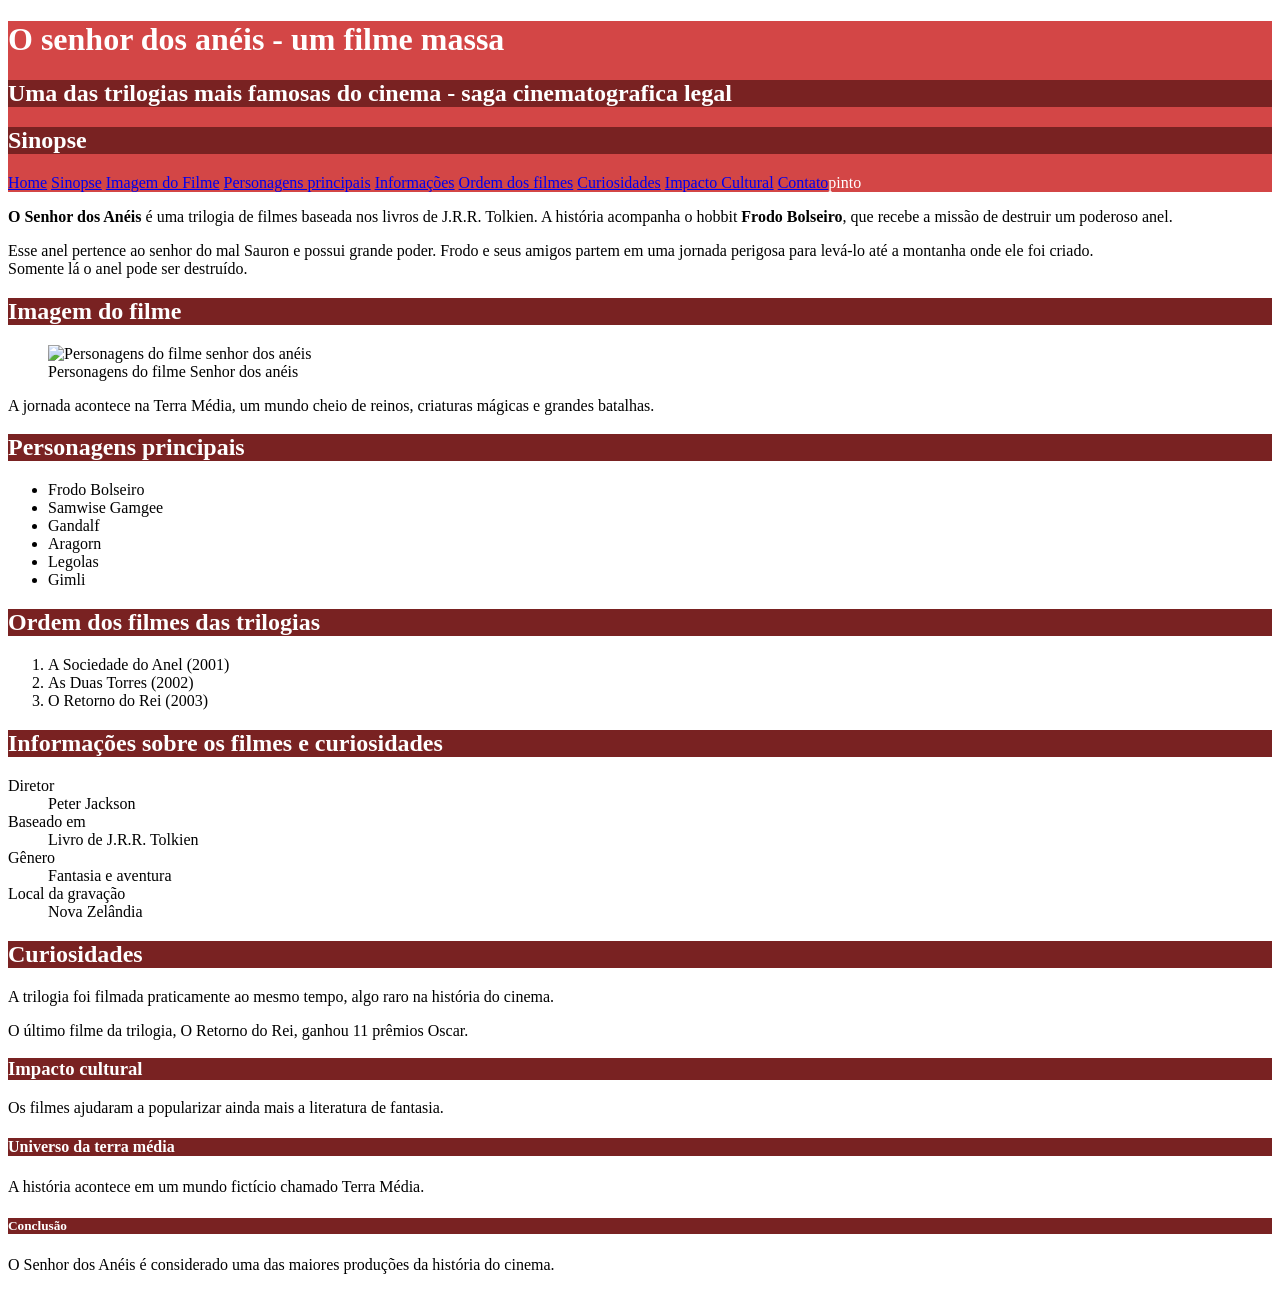
==== index.html @ aaec8ed0 "commit" ====
<!DOCTYPE html>
<html>
    <head>
        <title>Filme o senhor dos anéis</title>
        <meta charset="utf8">
        <link rel="stylesheet" href="styles.css">
        <style>
            #titulo_principal{
                background-color: #d34646;
                color: white
            }

            .titulo_secundario{
                background-color: #792222;
                color: white
            }
        </style>
    </head>
        <body>
            <div id="titulo_principal"> 
                <h1>O senhor dos anéis - um filme massa</h1>
                <h2 class="titulo_secundario"> Uma das trilogias mais famosas do cinema - saga cinematografica legal</h2>
            <h2 class="titulo_secundario"> Sinopse</h2>

            <nav>
                <a href="index.html">Home</a>
                <a href="sinopse.html">Sinopse</a>
                <a href="imagemfilme.html">Imagem do Filme</a>
                <a href="personagens.html">Personagens principais</a>
                <a href="InformaçõesFilme.html">Informações</a>
                <a href="OrdemFilmes.html">Ordem dos filmes</a>
                <a href="Curiosidades.html">Curiosidades</a>
                <a href="ImpactoCultural.html">Impacto Cultural</a>
                <a href="contato.html">Contato</a>pinto
            </nav>
        </div>

                <p><strong>O Senhor dos Anéis</strong> é uma trilogia de filmes baseada nos livros de J.R.R.
                Tolkien. A história acompanha o hobbit <strong>Frodo Bolseiro</strong>, que recebe a missão
                de destruir um poderoso anel.</p>

                <p>Esse anel pertence ao senhor do mal Sauron e possui grande poder. Frodo e
                    seus amigos partem em uma jornada perigosa para levá-lo até a montanha
                    onde ele foi criado. <br>Somente lá o anel pode ser destruído.</p>

        <h2 class="titulo_secundario"> Imagem do filme</h2>
        <figure>
            <img src="img/senhor_dos_aneis.png" alt="Personagens do filme senhor dos anéis"/>
            <figcaption>Personagens do filme Senhor dos anéis</figcaption>
        </figure>
        <p>A jornada acontece na Terra Média, um mundo cheio de reinos, criaturas
            mágicas e grandes batalhas.</p>
            <h2 class="titulo_secundario"> Personagens principais</h2>
                <ul>
                    <li>Frodo Bolseiro</li>
                    <li>Samwise Gamgee</li>
                    <li>Gandalf</li>
                    <li>Aragorn</li>
                    <li>Legolas</li>
                    <li>Gimli</li>
                </ul>
            <h2 class="titulo_secundario"> Ordem dos filmes das trilogias</h2>
            <ol>
                <li>A Sociedade do Anel (2001)</li>
                <li>As Duas Torres (2002)</li>
                <li>O Retorno do Rei (2003)</li>
            </ol>
            <h2 class="titulo_secundario"> Informações sobre os filmes e curiosidades</h2>
                <dl>
                    <dt>Diretor</dt>
                        <dd>Peter Jackson</dd>
                    <dt>Baseado em</dt>
                        <dd>Livro de J.R.R. Tolkien</dd>
                    <dt>Gênero</dt>
                        <dd>Fantasia e aventura</dd>
                    <dt>Local da gravação</dt>
                        <dd>Nova Zelândia</dd>
                </dl>
            <h2 class="titulo_secundario"> Curiosidades</h2>
                <p>A trilogia foi filmada praticamente ao mesmo tempo, algo raro na história do cinema.</p>
                <p>O último filme da trilogia, O Retorno do Rei, ganhou 11 prêmios Oscar.</p>
            <h3 class="titulo_secundario">Impacto cultural</h3>
                <p>Os filmes ajudaram a popularizar ainda mais a literatura de fantasia.</p>
            <h4 class="titulo_secundario">Universo da terra média</h4>
                <p>A história acontece em um mundo fictício chamado Terra Média.</p>
            
        <div id="conclusao">
            <h5 class="titulo_secundario">Conclusão</h5>
                <p>O Senhor dos Anéis é considerado uma das maiores produções da história do cinema.</p>
        </div>
            
        </body>
</html>
---- styles.css ----
#titulo_principal{
    background-color: #d34646;
    color: white
}

.titulo_secundario{
    background-color: #792222;
    color: white
}
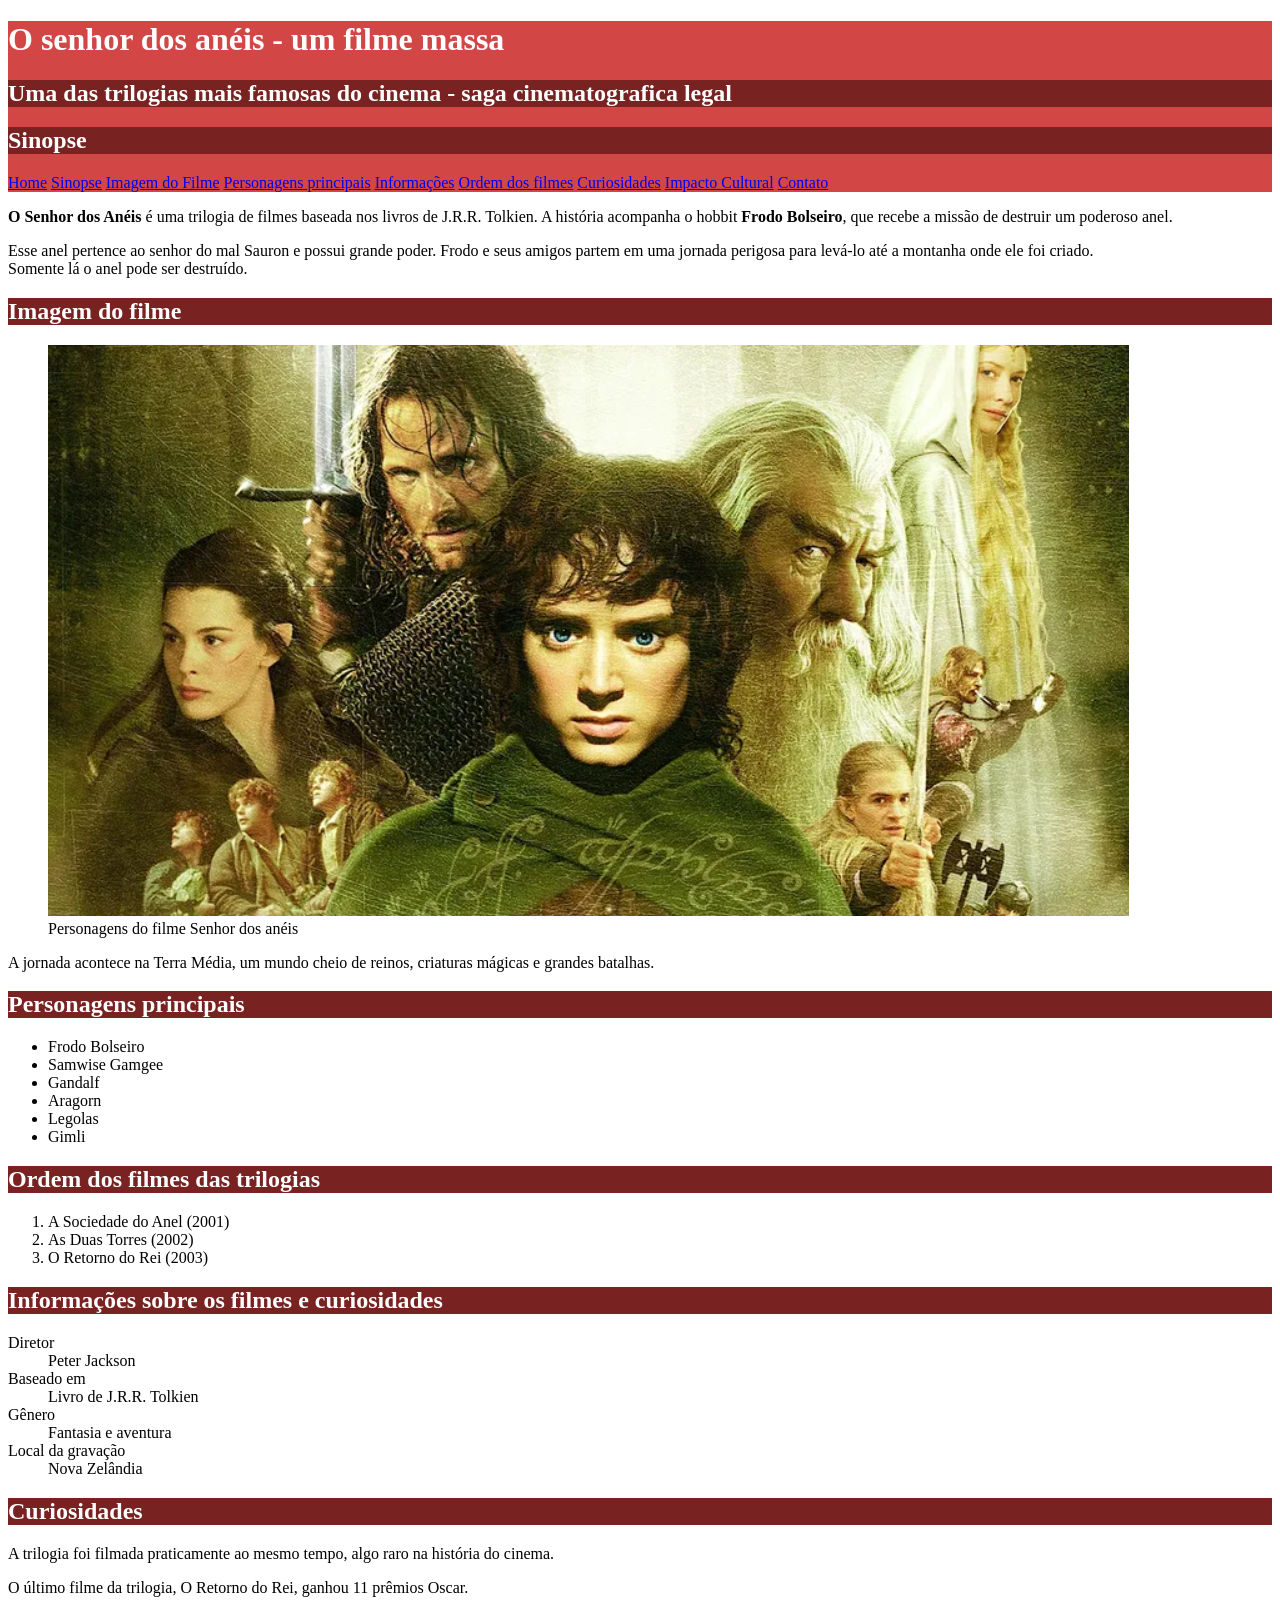
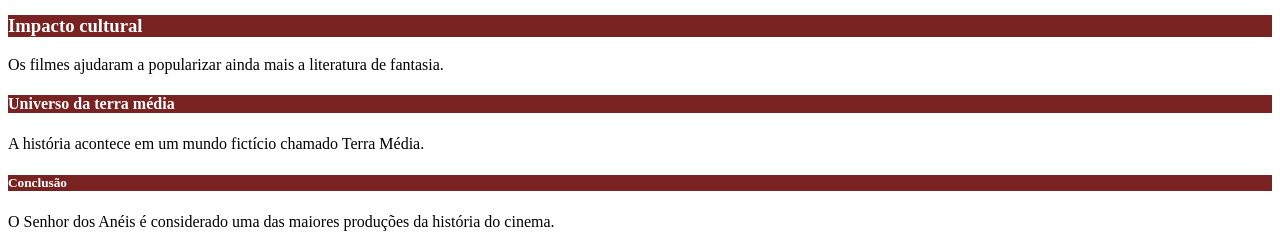
==== commit 300c339e: "Update index.html" ====
--- a/index.html
+++ b/index.html
@@ -31,7 +31,7 @@
                 <a href="OrdemFilmes.html">Ordem dos filmes</a>
                 <a href="Curiosidades.html">Curiosidades</a>
                 <a href="ImpactoCultural.html">Impacto Cultural</a>
-                <a href="contato.html">Contato</a>pinto
+                <a href="contato.html">Contato</a>
             </nav>
         </div>
 
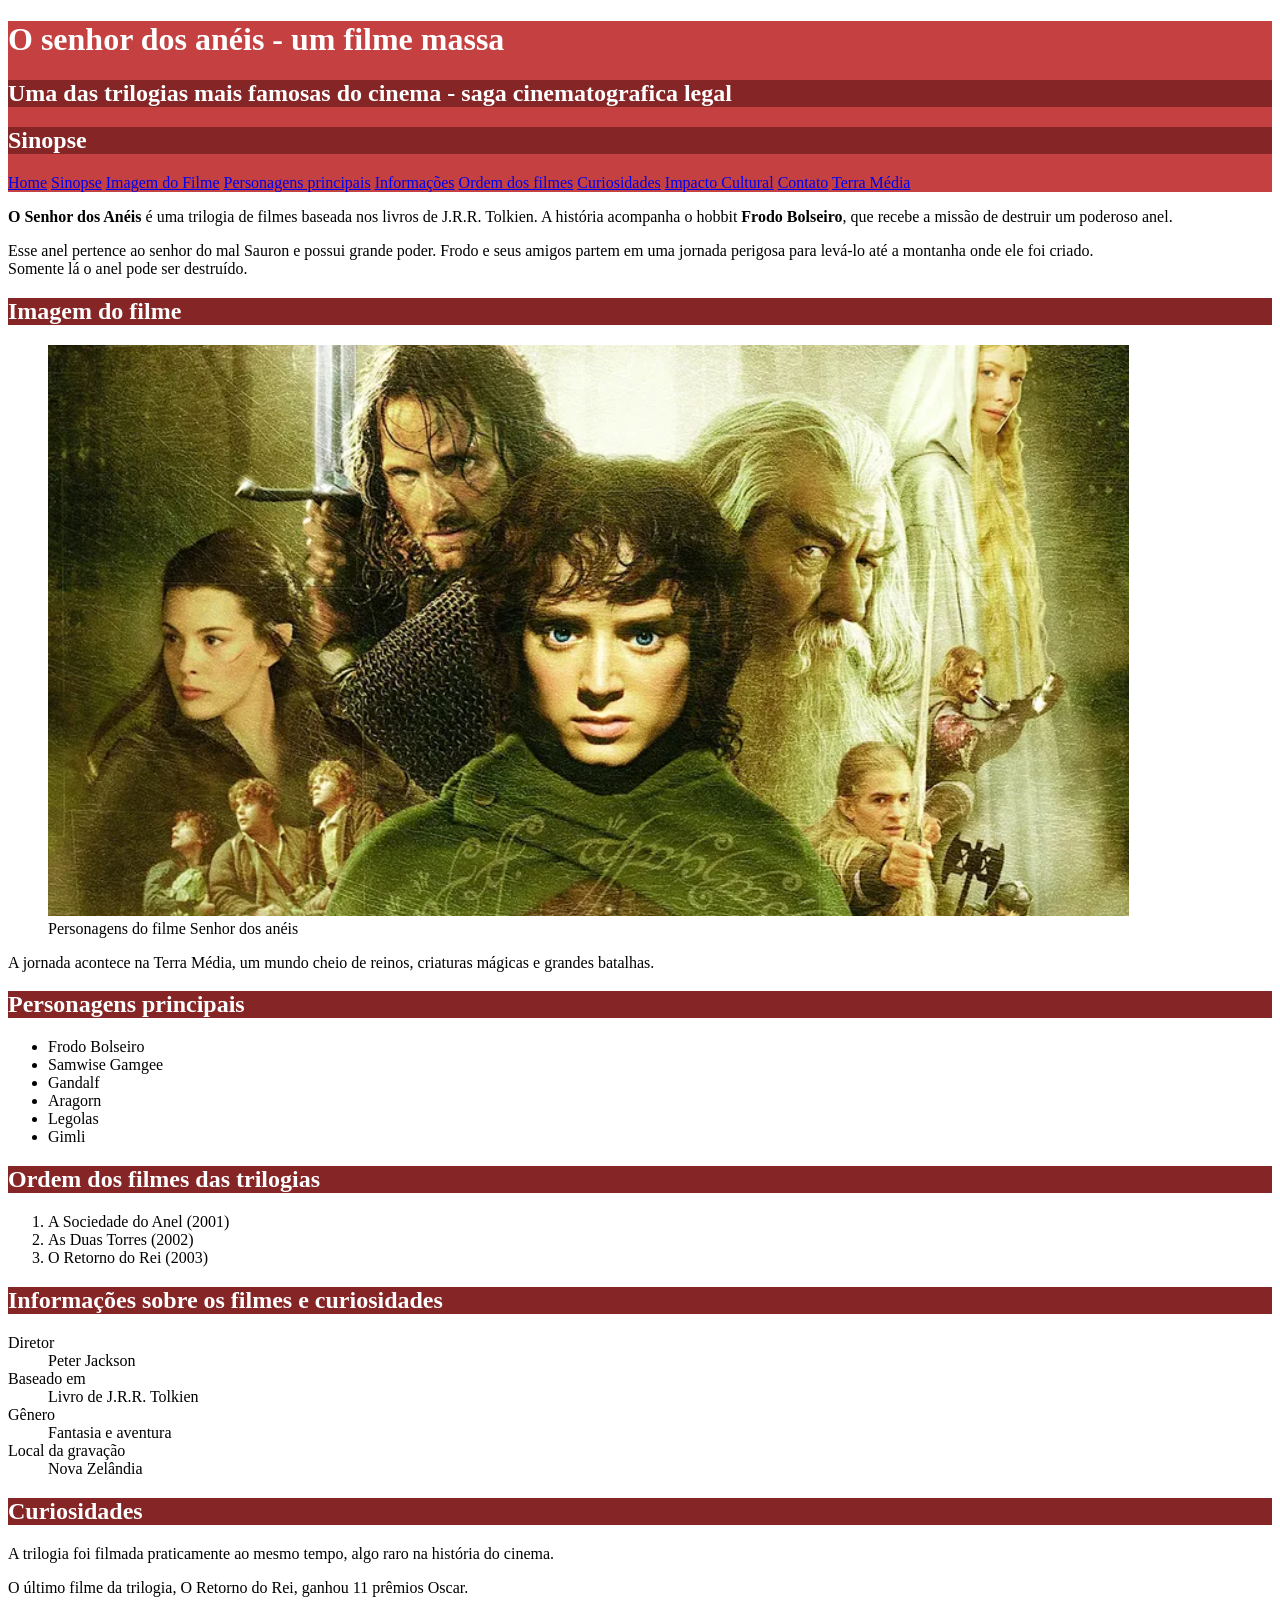
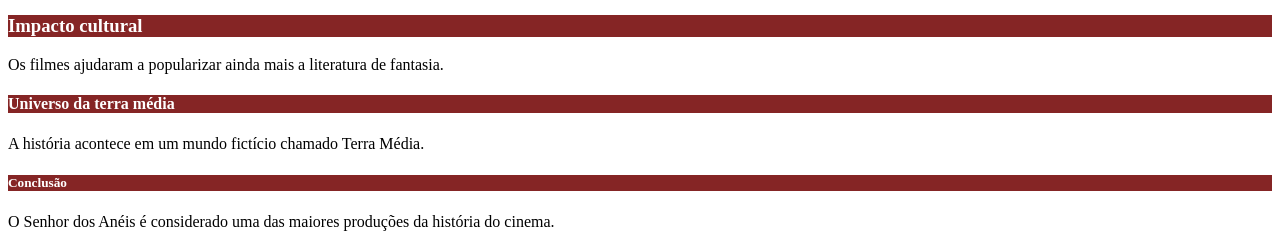
==== commit 727f9157: "comitao da massa" ====
--- a/index.html
+++ b/index.html
@@ -6,12 +6,12 @@
         <link rel="stylesheet" href="styles.css">
         <style>
             #titulo_principal{
-                background-color: #d34646;
+                background-color: #c54040;
                 color: white
             }
 
             .titulo_secundario{
-                background-color: #792222;
+                background-color: #852525;
                 color: white
             }
         </style>
@@ -32,6 +32,7 @@
                 <a href="Curiosidades.html">Curiosidades</a>
                 <a href="ImpactoCultural.html">Impacto Cultural</a>
                 <a href="contato.html">Contato</a>
+                <a href="middleearth.html">Terra Média</a>
             </nav>
         </div>
 
--- a/styles.css
+++ b/styles.css
@@ -1,9 +1,9 @@
 #titulo_principal{
-    background-color: #d34646;
+    background-color: #c54040;
     color: white
 }
 
 .titulo_secundario{
-    background-color: #792222;
+    background-color: #852525;
     color: white
 }
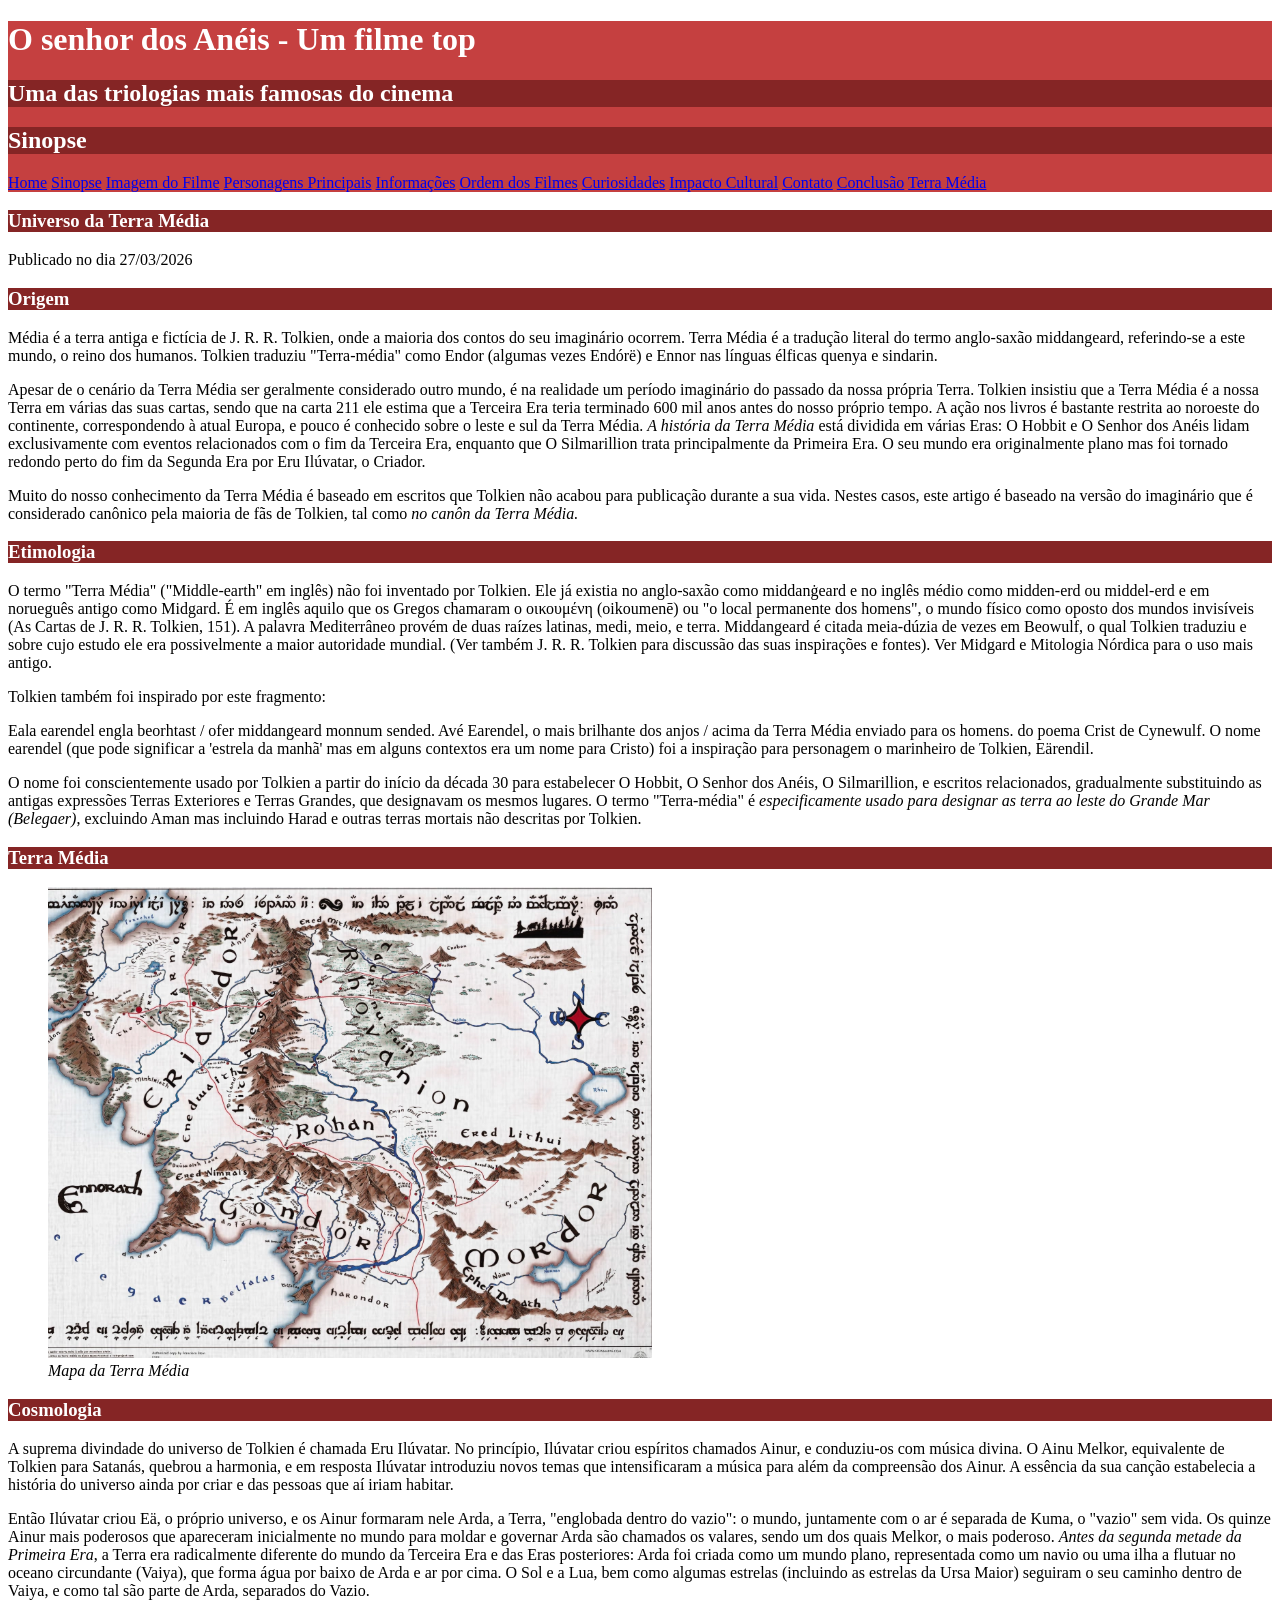
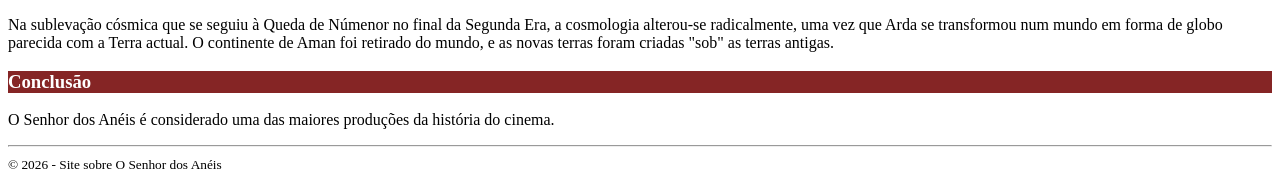
==== commit 6d8a3c44: "commit" ====
--- a/index.html
+++ b/index.html
@@ -14,81 +14,146 @@
                 background-color: #852525;
                 color: white
             }
-        </style>
-    </head>
-        <body>
-            <div id="titulo_principal"> 
-                <h1>O senhor dos anéis - um filme massa</h1>
-                <h2 class="titulo_secundario"> Uma das trilogias mais famosas do cinema - saga cinematografica legal</h2>
-            <h2 class="titulo_secundario"> Sinopse</h2>
+       </style>
+</head>
+    <body>
+           <header id="titulo_principal">
+            <h1> O senhor dos Anéis - Um filme top</h1>
+            <h2 class="titulo_secundario">Uma das triologias mais famosas do cinema</h2>
+            <h2 class="titulo_secundario">Sinopse</h2>
 
-            <nav>
-                <a href="index.html">Home</a>
-                <a href="sinopse.html">Sinopse</a>
-                <a href="imagemfilme.html">Imagem do Filme</a>
-                <a href="personagens.html">Personagens principais</a>
-                <a href="InformaçõesFilme.html">Informações</a>
-                <a href="OrdemFilmes.html">Ordem dos filmes</a>
-                <a href="Curiosidades.html">Curiosidades</a>
-                <a href="ImpactoCultural.html">Impacto Cultural</a>
-                <a href="contato.html">Contato</a>
-                <a href="middleearth.html">Terra Média</a>
-            </nav>
-        </div>
+                <nav>
+                    <a href="index.html">Home</a>
+                    <a href="sinopse.html">Sinopse</a>
+                    <a href="imagemfilme.html">Imagem do Filme</a>
+                    <a href="personagens.html">Personagens Principais</a>
+                    <a href="informações.html">Informações</a>
+                    <a href="ordemDosFilmes.html">Ordem dos Filmes</a>
+                    <a href="curiosidades.html">Curiosidades</a>
+                    <a href="impacto.html">Impacto Cultural</a>
+                    <a href="contato.html">Contato</a>
+                    <a href="#conclusao">Conclusão</a>
+                    <a href="adventure.html">Terra Média</a>
+                </nav>
+        </header>
+        <main>
+            <header>
+                <h3 class="titulo_secundario">Universo da Terra Média</h3>
+                <span>Publicado no dia 27/03/2026</span>
+            </header>
 
-                <p><strong>O Senhor dos Anéis</strong> é uma trilogia de filmes baseada nos livros de J.R.R.
-                Tolkien. A história acompanha o hobbit <strong>Frodo Bolseiro</strong>, que recebe a missão
-                de destruir um poderoso anel.</p>
+            <div id="layout">
+                <article>
+                    <section>
+                        <h3 class="titulo_secundario">Origem</h3>
+                        <p>Média é a terra antiga e fictícia de J. R. R. Tolkien, onde a maioria dos 
+                        contos do seu imaginário ocorrem. Terra Média é a tradução literal do termo 
+                        anglo-saxão middangeard, referindo-se a este mundo, o reino dos humanos. 
+                        Tolkien traduziu "Terra-média" como Endor (algumas vezes Endórë) e Ennor 
+                        nas línguas élficas quenya e sindarin.</p>
 
-                <p>Esse anel pertence ao senhor do mal Sauron e possui grande poder. Frodo e
-                    seus amigos partem em uma jornada perigosa para levá-lo até a montanha
-                    onde ele foi criado. <br>Somente lá o anel pode ser destruído.</p>
+                        <p>Apesar de o cenário da Terra Média ser geralmente considerado outro mundo, 
+                        é na realidade um período imaginário do passado da nossa própria Terra. 
+                        Tolkien insistiu que a Terra Média é a nossa Terra em várias das suas cartas, 
+                        sendo que na carta 211 ele estima que a Terceira Era teria terminado 600 mil 
+                        anos antes do nosso próprio tempo. A ação nos livros é bastante restrita ao 
+                        noroeste do continente, correspondendo à atual Europa, e pouco é conhecido 
+                        sobre o leste e sul da Terra Média. <em>A história da Terra Média</em> está dividida em 
+                        várias Eras: O Hobbit e O Senhor dos Anéis lidam exclusivamente com 
+                        eventos relacionados com o fim da Terceira Era, enquanto que O Silmarillion 
+                        trata principalmente da Primeira Era. O seu mundo era originalmente plano 
+                        mas foi tornado redondo perto do fim da Segunda Era por Eru Ilúvatar, o 
+                        Criador.</p>
 
-        <h2 class="titulo_secundario"> Imagem do filme</h2>
-        <figure>
-            <img src="img/senhor_dos_aneis.png" alt="Personagens do filme senhor dos anéis"/>
-            <figcaption>Personagens do filme Senhor dos anéis</figcaption>
-        </figure>
-        <p>A jornada acontece na Terra Média, um mundo cheio de reinos, criaturas
-            mágicas e grandes batalhas.</p>
-            <h2 class="titulo_secundario"> Personagens principais</h2>
-                <ul>
-                    <li>Frodo Bolseiro</li>
-                    <li>Samwise Gamgee</li>
-                    <li>Gandalf</li>
-                    <li>Aragorn</li>
-                    <li>Legolas</li>
-                    <li>Gimli</li>
-                </ul>
-            <h2 class="titulo_secundario"> Ordem dos filmes das trilogias</h2>
-            <ol>
-                <li>A Sociedade do Anel (2001)</li>
-                <li>As Duas Torres (2002)</li>
-                <li>O Retorno do Rei (2003)</li>
-            </ol>
-            <h2 class="titulo_secundario"> Informações sobre os filmes e curiosidades</h2>
-                <dl>
-                    <dt>Diretor</dt>
-                        <dd>Peter Jackson</dd>
-                    <dt>Baseado em</dt>
-                        <dd>Livro de J.R.R. Tolkien</dd>
-                    <dt>Gênero</dt>
-                        <dd>Fantasia e aventura</dd>
-                    <dt>Local da gravação</dt>
-                        <dd>Nova Zelândia</dd>
-                </dl>
-            <h2 class="titulo_secundario"> Curiosidades</h2>
-                <p>A trilogia foi filmada praticamente ao mesmo tempo, algo raro na história do cinema.</p>
-                <p>O último filme da trilogia, O Retorno do Rei, ganhou 11 prêmios Oscar.</p>
-            <h3 class="titulo_secundario">Impacto cultural</h3>
-                <p>Os filmes ajudaram a popularizar ainda mais a literatura de fantasia.</p>
-            <h4 class="titulo_secundario">Universo da terra média</h4>
-                <p>A história acontece em um mundo fictício chamado Terra Média.</p>
-            
-        <div id="conclusao">
-            <h5 class="titulo_secundario">Conclusão</h5>
-                <p>O Senhor dos Anéis é considerado uma das maiores produções da história do cinema.</p>
-        </div>
-            
-        </body>
+                        <p>Muito do nosso conhecimento da Terra Média é baseado em escritos que 
+                        Tolkien não acabou para publicação durante a sua vida. Nestes casos, este 
+                        artigo é baseado na versão do imaginário que é considerado canônico pela 
+                        maioria de fãs de Tolkien, tal como <em> no canôn da Terra Média.</em></p>
+
+                    </section>
+                    <section>
+                        <h3 class="titulo_secundario">Etimologia</h3>
+                        <p>O termo "Terra Média" ("Middle-earth" em inglês) não foi inventado por 
+                        Tolkien. Ele já existia no anglo-saxão como middanġeard e no inglês médio 
+                        como midden-erd ou middel-erd e em norueguês antigo como Midgard. É em 
+                        inglês aquilo que os Gregos chamaram o οικουμένη (oikoumenē) ou "o local 
+                        permanente dos homens", o mundo físico como oposto dos mundos invisíveis 
+                        (As Cartas de J. R. R. Tolkien, 151). A palavra Mediterrâneo provém de duas 
+                        raízes latinas, medi, meio, e terra. Middangeard é citada meia-dúzia de vezes em Beowulf, o qual Tolkien 
+                        traduziu e sobre cujo estudo ele era possivelmente a maior autoridade 
+                        mundial. (Ver também J. R. R. Tolkien para discussão das suas inspirações e 
+                        fontes). Ver Midgard e Mitologia Nórdica para o uso mais antigo.</p>
+
+                        <p>Tolkien também foi inspirado por este fragmento:</p>
+
+                        <p>Eala earendel engla beorhtast / ofer middangeard monnum sended. 
+                        Avé Earendel, o mais brilhante dos anjos / acima da Terra Média enviado para 
+                        os homens. do poema Crist de Cynewulf. O nome earendel (que pode 
+                        significar a 'estrela da manhã' mas em alguns contextos era um nome para 
+                        Cristo) foi a inspiração para personagem o marinheiro de Tolkien, Eärendil.</p>
+
+                        <p>O nome foi conscientemente usado por Tolkien a partir do início da década 30 
+                        para estabelecer O Hobbit, O Senhor dos Anéis, O Silmarillion, e escritos 
+                        relacionados, gradualmente substituindo as antigas expressões Terras 
+                        Exteriores e Terras Grandes, que designavam os mesmos lugares. O termo 
+                        "Terra-média" é <em>especificamente usado para designar as terra ao leste do 
+                        Grande Mar (Belegaer)</em>, excluindo Aman mas incluindo Harad e outras terras 
+                        mortais não descritas por Tolkien. </p>
+                    </section>
+
+                </article>
+                <aside>
+                    <h3 class="titulo_secundario">Terra Média</h3>
+                    <figure>
+                        <img src="img/terra_media.png" alt="Mapa da Terra Média">
+                        <figcaption><em>Mapa da Terra Média</em></figcaption>
+                    </figure>
+                </aside>
+            </div>
+
+        <article>
+            <section>
+                <h3 class="titulo_secundario">Cosmologia</h3>
+                <p>A suprema divindade do universo de Tolkien é chamada Eru Ilúvatar. No 
+                princípio, Ilúvatar criou espíritos chamados Ainur, e conduziu-os com música 
+                divina. O Ainu Melkor, equivalente de Tolkien para Satanás, quebrou a 
+                harmonia, e em resposta Ilúvatar introduziu novos temas que intensificaram a 
+                música para além da compreensão dos Ainur. A essência da sua canção 
+                estabelecia a história do universo ainda por criar e das pessoas que aí iriam 
+                habitar.</p> 
+                <p>Então Ilúvatar criou Eä, o próprio universo, e os Ainur formaram nele Arda, a 
+                Terra, "englobada dentro do vazio": o mundo, juntamente com o ar é separada 
+                de Kuma, o "vazio" sem vida. Os quinze Ainur mais poderosos que 
+                apareceram inicialmente no mundo para moldar e governar Arda são 
+                chamados os valares, sendo um dos quais Melkor, o mais poderoso. 
+                <em>Antes da segunda metade da Primeira Era</em>, a Terra era radicalmente diferente 
+                do mundo da Terceira Era e das Eras posteriores: Arda foi criada como um 
+                mundo plano, representada como um navio ou uma ilha a flutuar no oceano 
+                circundante (Vaiya), que forma água por baixo de Arda e ar por cima. O Sol e 
+                a Lua, bem como algumas estrelas (incluindo as estrelas da Ursa Maior) 
+                seguiram o seu caminho dentro de Vaiya, e como tal são parte de Arda, 
+                separados do Vazio.</p> 
+                <p>Na sublevação cósmica que se seguiu à Queda de Númenor no final da 
+                Segunda Era, a cosmologia alterou-se radicalmente, uma vez que Arda se 
+                transformou num mundo em forma de globo parecida com a Terra actual. O 
+                continente de Aman foi retirado do mundo, e as novas terras foram criadas 
+                "sob" as terras antigas.</p>
+            </section>
+
+        <section>       
+          <h3 class="titulo_secundario"> Conclusão</h3>
+              <p>O Senhor dos Anéis é considerado uma das maiores produções da história do cinema.</p>
+        </section>
+
+        </article>
+        
+        <footer class="rodape">
+                <hr>
+                <small>© 2026 - Site sobre O Senhor dos Anéis</small>
+                </footer>
+              
+
+        </main>
+        
+    </body>
 </html>
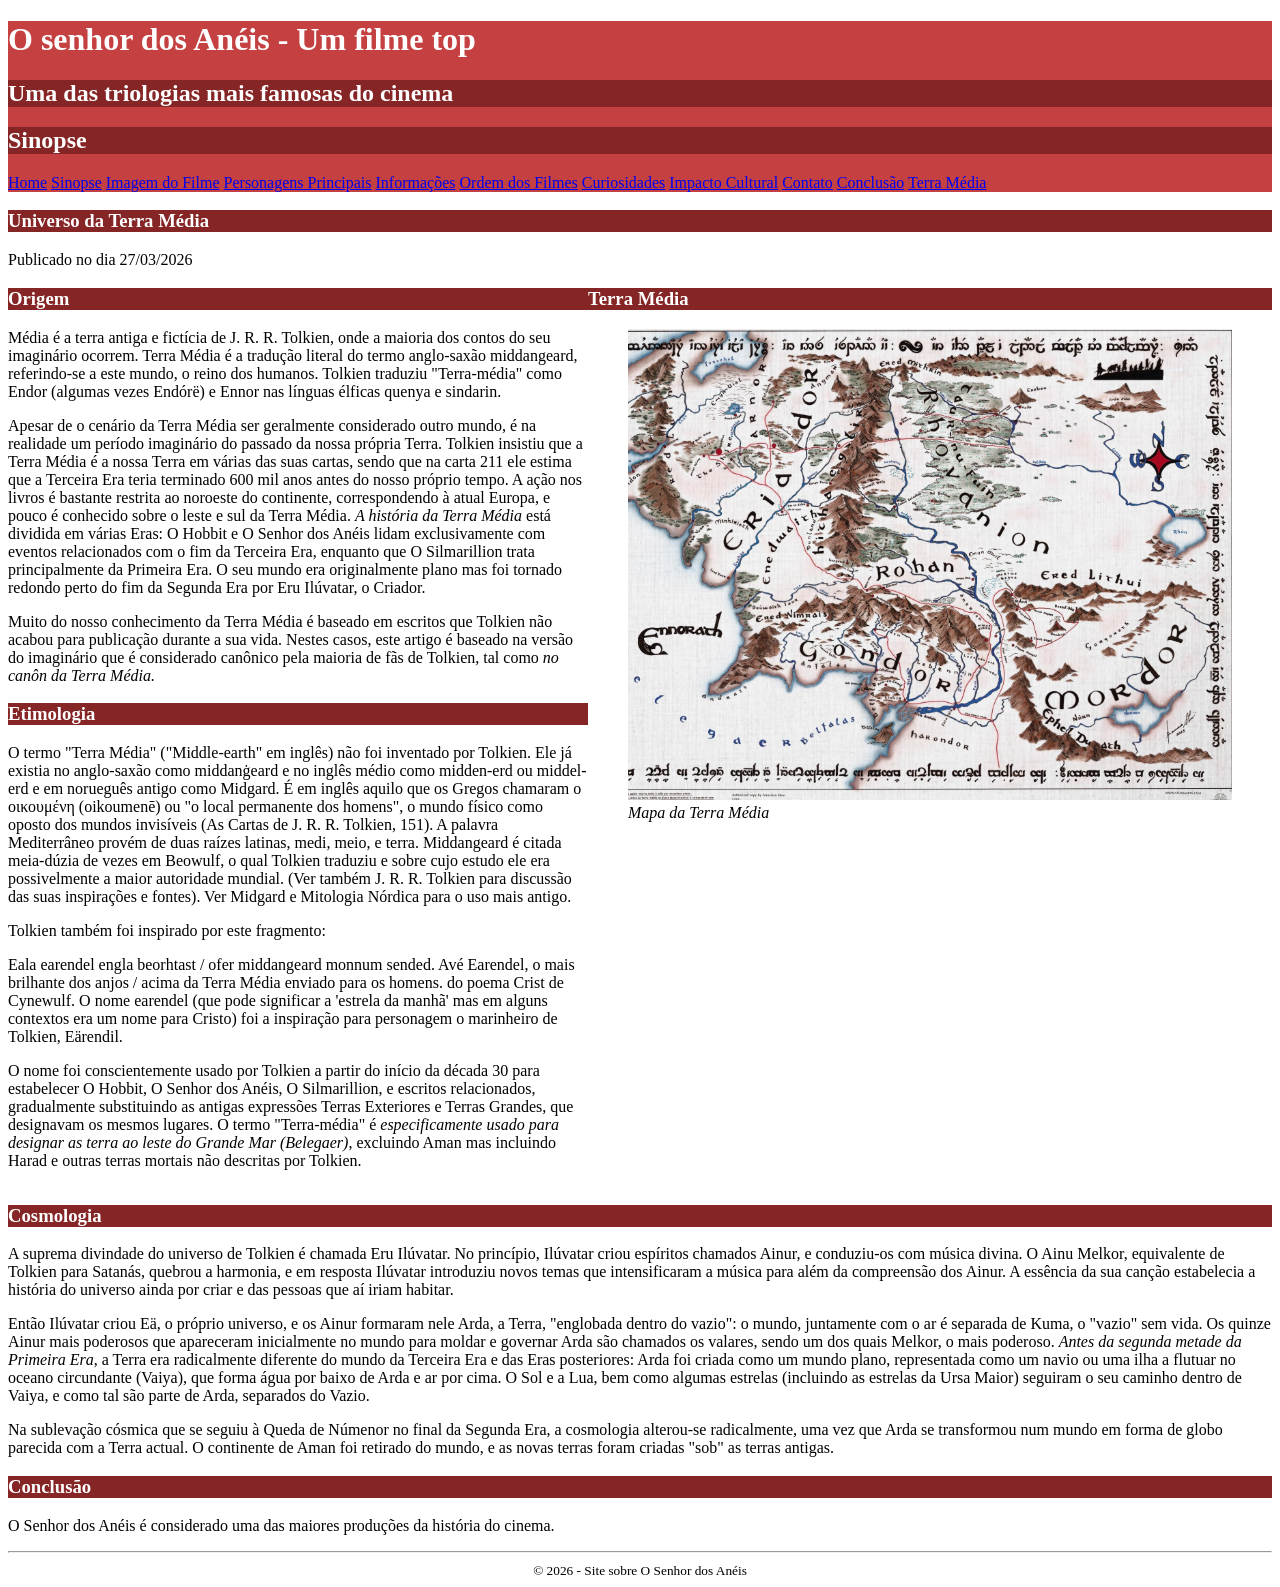
==== commit fcccbf86: "commit" ====
--- a/index.html
+++ b/index.html
@@ -4,6 +4,7 @@
         <title>Filme o senhor dos anéis</title>
         <meta charset="utf8">
         <link rel="stylesheet" href="styles.css">
+        <link rel="icon" type="image/x-icon" href="img/espada.ico">
         <style>
             #titulo_principal{
                 background-color: #c54040;
@@ -33,7 +34,7 @@
                     <a href="impacto.html">Impacto Cultural</a>
                     <a href="contato.html">Contato</a>
                     <a href="#conclusao">Conclusão</a>
-                    <a href="adventure.html">Terra Média</a>
+                    <a href="middleearth.html">Terra Média</a>
                 </nav>
         </header>
         <main>
--- a/styles.css
+++ b/styles.css
@@ -6,4 +6,10 @@
 .titulo_secundario{
     background-color: #852525;
     color: white
+}
+#layout{
+        display: flex;
+}
+.rodape{
+    text-align: center;
 }
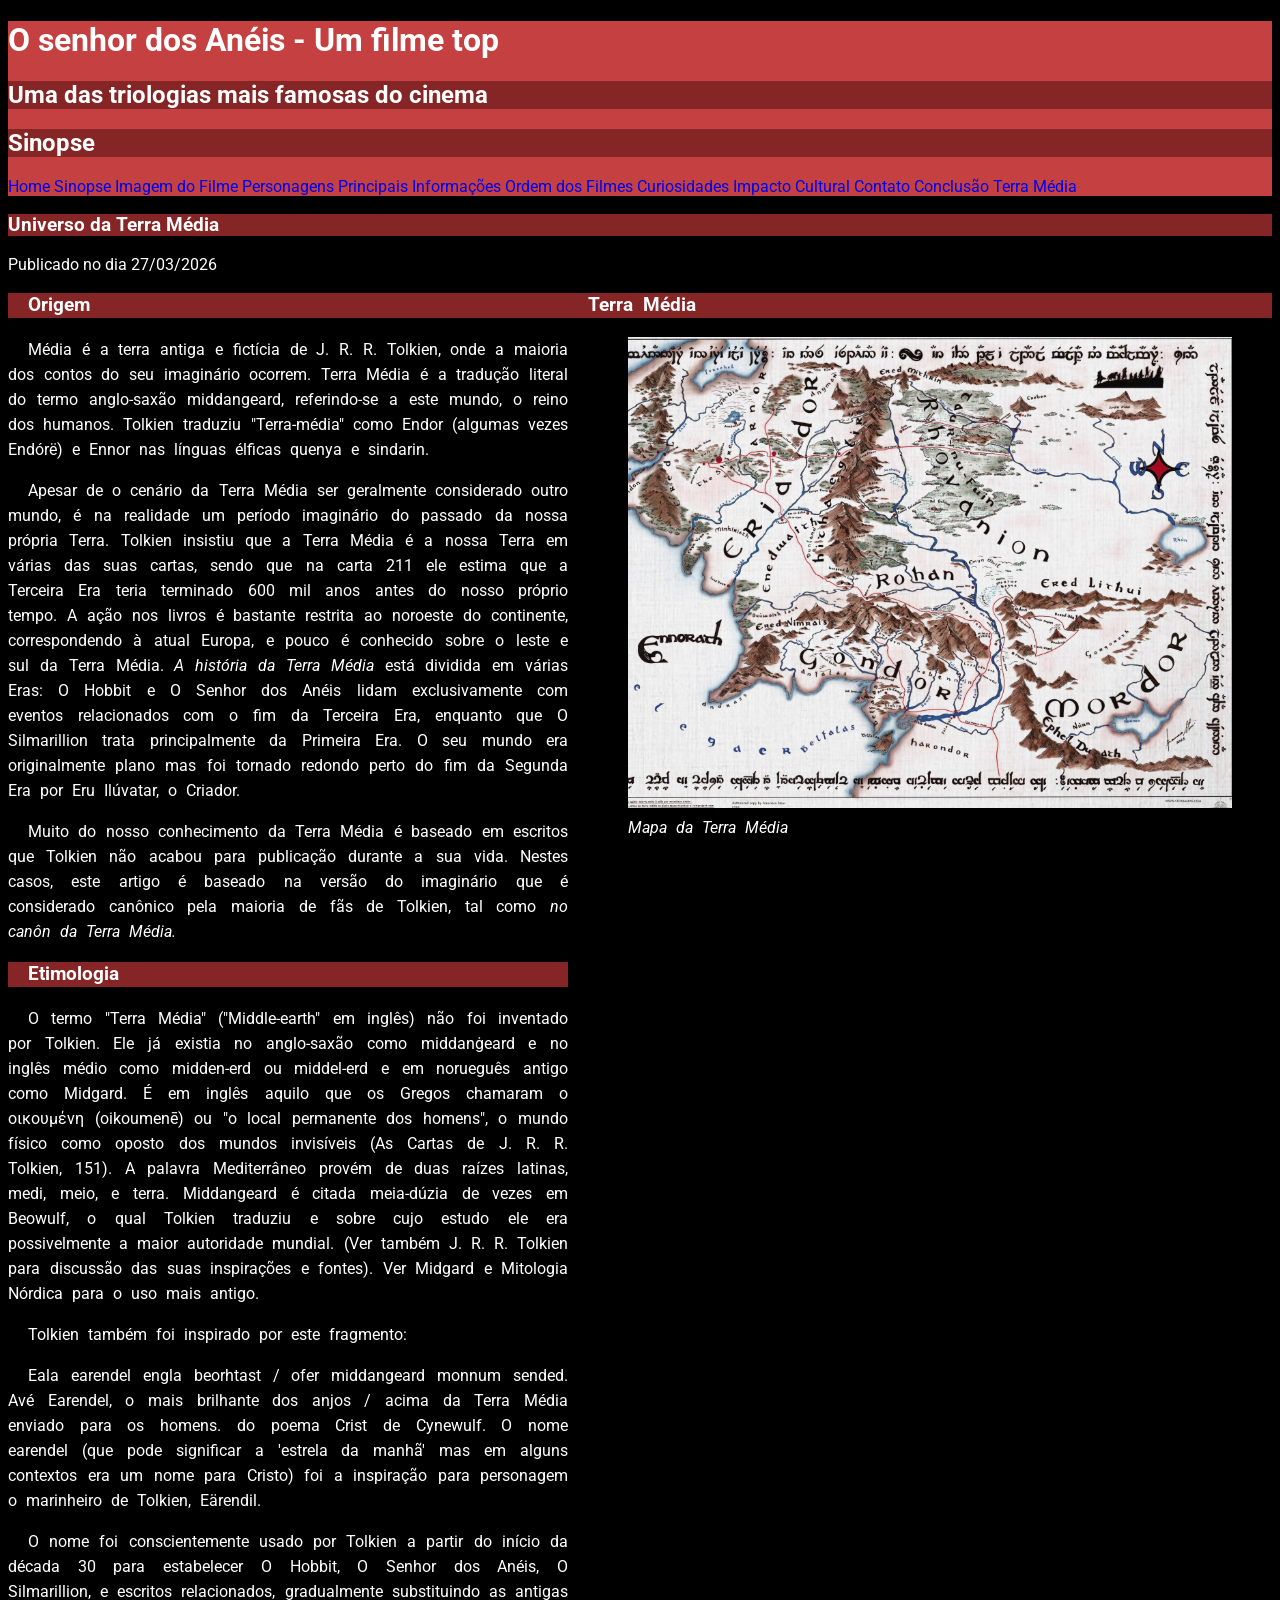
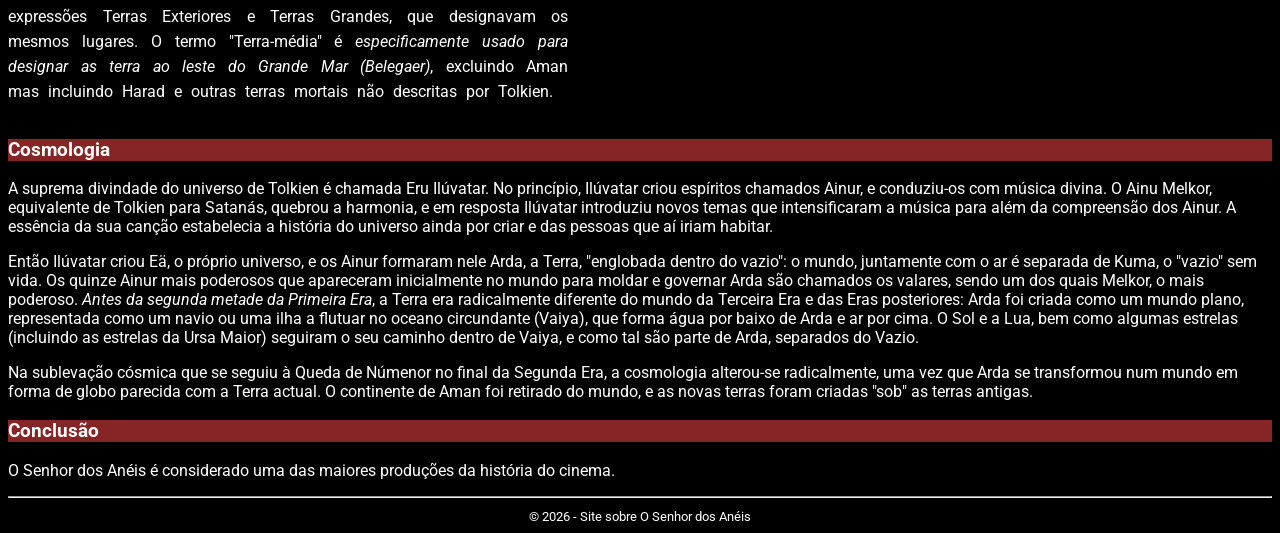
==== commit 4bad4d0b: "yeah" ====
--- a/index.html
+++ b/index.html
@@ -5,6 +5,7 @@
         <meta charset="utf8">
         <link rel="stylesheet" href="styles.css">
         <link rel="icon" type="image/x-icon" href="img/espada.ico">
+        
         <style>
             #titulo_principal{
                 background-color: #c54040;
--- a/styles.css
+++ b/styles.css
@@ -1,3 +1,4 @@
+@import url('https://fonts.googleapis.com/css2?family=Roboto:ital,wght@0,100..900;1,100..900&display=swap');
 #titulo_principal{
     background-color: #c54040;
     color: white
@@ -7,9 +8,32 @@
     background-color: #852525;
     color: white
 }
-#layout{
-        display: flex;
-}
 .rodape{
     text-align: center;
+}
+
+body{
+    /*Topografia CSS*/
+    background-color: rgb(0,0,0); /*Cor de fundo*/
+    color: rgb(255,255,255); /*Cor da fonte*/
+    font-family: "Roboto", sans-serif; /*Fonte do texto*/
+    font-size: 16px; /*Tamanho da fonte - px/em/rem*/
+}
+#layout{
+    font-size:1em ; /*Herda o tamanho do pai dele (no nosso caso o body) com um multiplicador*/
+        display: flex;
+        font-style: normal; /*Estilo da fonte: italic - normal - oblique*/
+        line-height: 25px; /*Espaçamento entre linhas*/
+        font-weight: 400; /*Negrito em css 100 a 900 bold e bolder*/
+        text-transform: none; /*Capitalização do texto: uppercase - lowercase - capitalize*/
+        text-decoration: none; /*Sublinhado de texto: underline ou overline - double - dashed - dotted - wavy - none*/
+        word-spacing: 5px; /*Espaçamento entre palavras*/
+        letter-spacing:none; /*Espaçamento entre letras*/
+        text-indent: 20px; /*Espaçamento de paragrafo primeira linha*/
+        text-align: justify; /*Alinhamento do texto: left - right - justify*/
+
+}
+nav a{
+    text-decoration: none;
+
 }
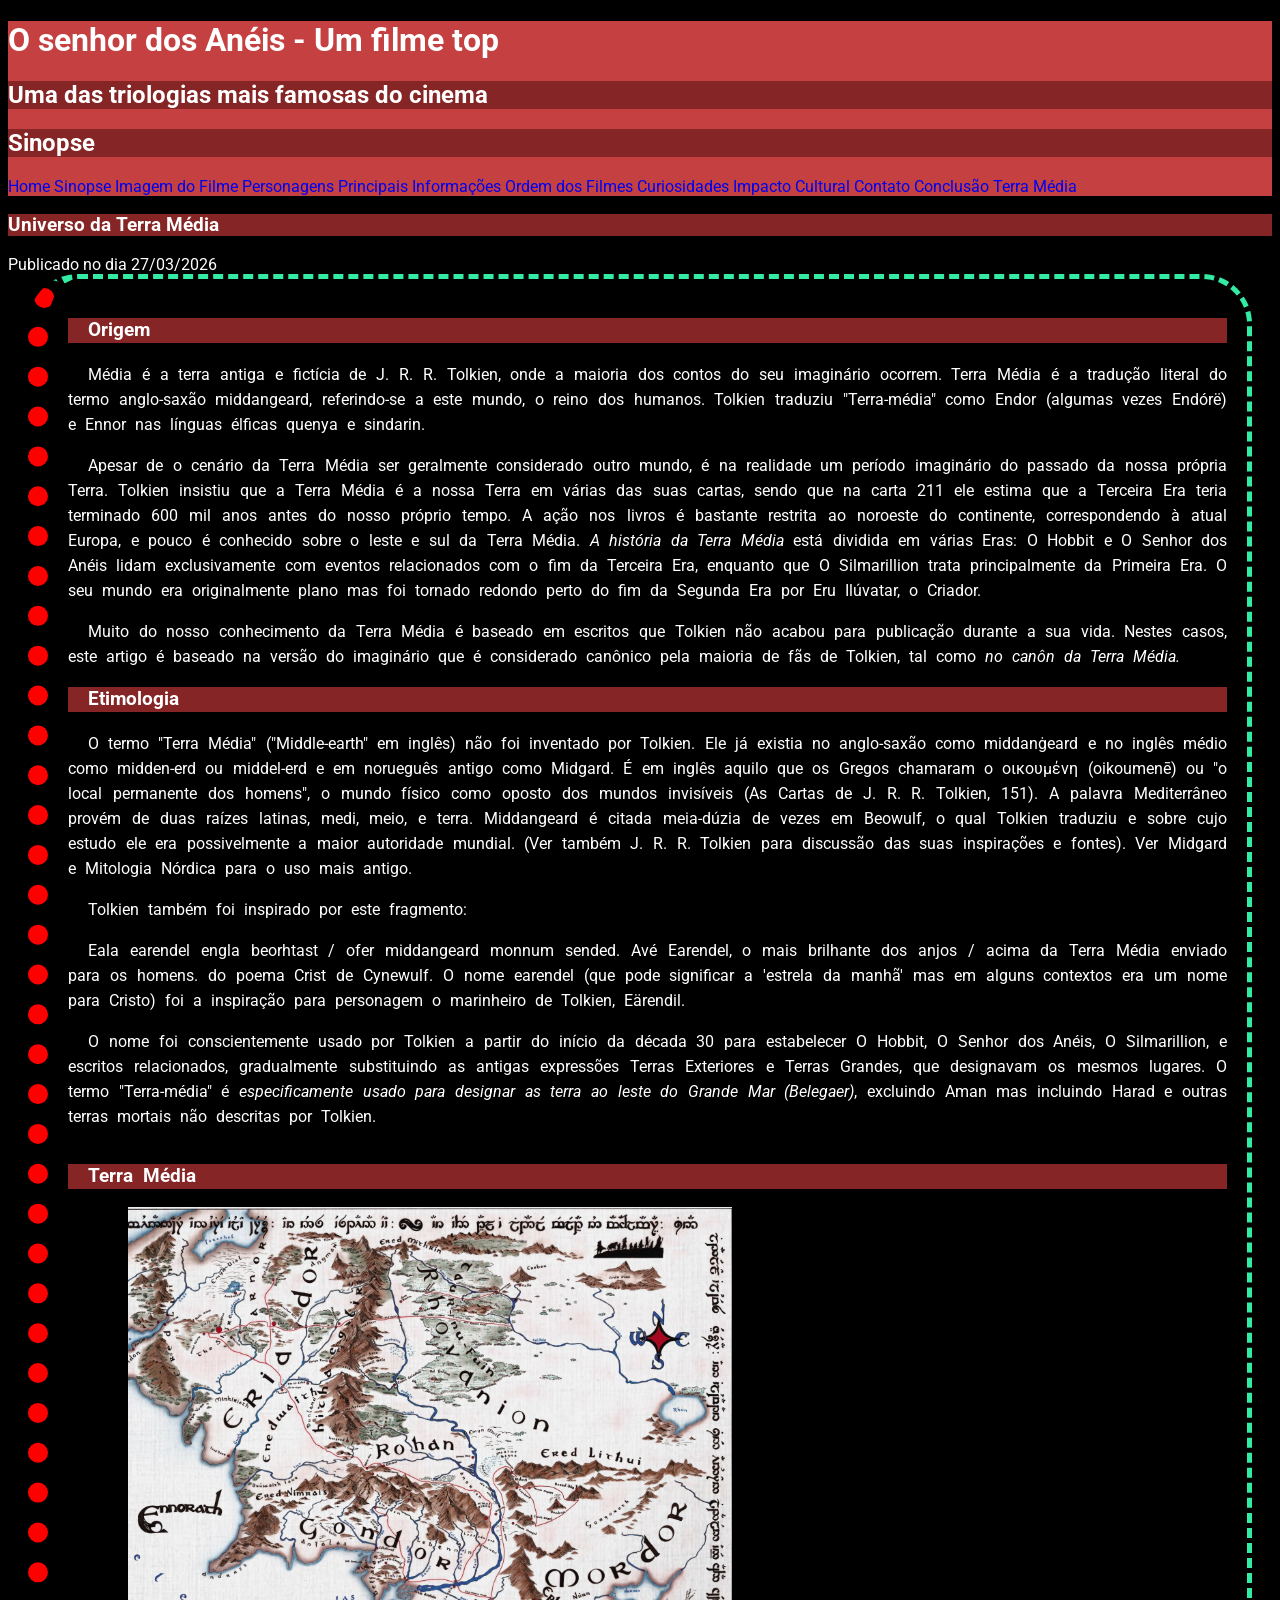
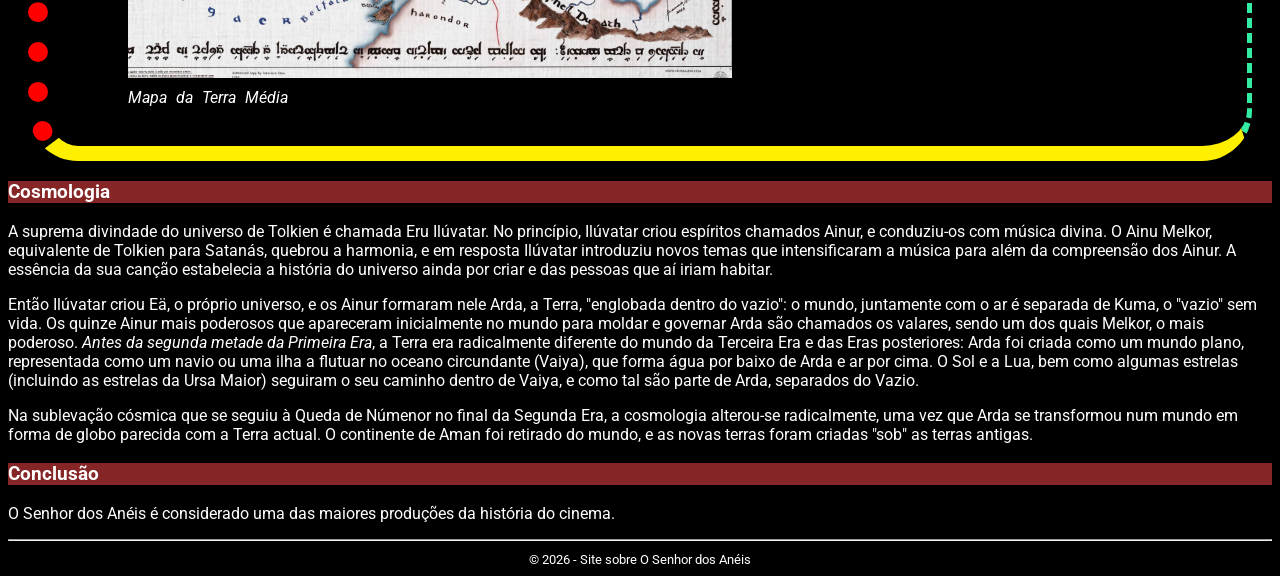
==== commit 26c580c4: "aaa" ====
--- a/index.html
+++ b/index.html
@@ -116,14 +116,14 @@
         <article>
             <section>
                 <h3 class="titulo_secundario">Cosmologia</h3>
-                <p>A suprema divindade do universo de Tolkien é chamada Eru Ilúvatar. No 
+                <p class="teste_display">A suprema divindade do universo de Tolkien é chamada Eru Ilúvatar. No 
                 princípio, Ilúvatar criou espíritos chamados Ainur, e conduziu-os com música 
                 divina. O Ainu Melkor, equivalente de Tolkien para Satanás, quebrou a 
                 harmonia, e em resposta Ilúvatar introduziu novos temas que intensificaram a 
                 música para além da compreensão dos Ainur. A essência da sua canção 
                 estabelecia a história do universo ainda por criar e das pessoas que aí iriam 
                 habitar.</p> 
-                <p>Então Ilúvatar criou Eä, o próprio universo, e os Ainur formaram nele Arda, a 
+                <p class="teste_display">Então Ilúvatar criou Eä, o próprio universo, e os Ainur formaram nele Arda, a 
                 Terra, "englobada dentro do vazio": o mundo, juntamente com o ar é separada 
                 de Kuma, o "vazio" sem vida. Os quinze Ainur mais poderosos que 
                 apareceram inicialmente no mundo para moldar e governar Arda são 
@@ -135,7 +135,7 @@
                 a Lua, bem como algumas estrelas (incluindo as estrelas da Ursa Maior) 
                 seguiram o seu caminho dentro de Vaiya, e como tal são parte de Arda, 
                 separados do Vazio.</p> 
-                <p>Na sublevação cósmica que se seguiu à Queda de Númenor no final da 
+                <p class="teste_display">Na sublevação cósmica que se seguiu à Queda de Númenor no final da 
                 Segunda Era, a cosmologia alterou-se radicalmente, uma vez que Arda se 
                 transformou num mundo em forma de globo parecida com a Terra actual. O 
                 continente de Aman foi retirado do mundo, e as novas terras foram criadas 
--- a/styles.css
+++ b/styles.css
@@ -22,6 +22,7 @@
 #layout{
     font-size:1em ; /*Herda o tamanho do pai dele (no nosso caso o body) com um multiplicador*/
         display: flex;
+        flex-direction: column;/*Usado para definir a direção dos elementos que são filhos de um display flex*/
         font-style: normal; /*Estilo da fonte: italic - normal - oblique*/
         line-height: 25px; /*Espaçamento entre linhas*/
         font-weight: 400; /*Negrito em css 100 a 900 bold e bolder*/
@@ -31,9 +32,34 @@
         letter-spacing:none; /*Espaçamento entre letras*/
         text-indent: 20px; /*Espaçamento de paragrafo primeira linha*/
         text-align: justify; /*Alinhamento do texto: left - right - justify*/
+        
+        /*border-style:  dashed; /*Estilo da borda: solid, dashed, dotted, double, groove, ridge, inset, outset*
+        border-width: 5px;/*Espessura da borda*
+        border-color: rgb(255, 225, 31);/*Cor da borda*/
+        border: dashed 5px Rgb(52,235,164);/*Definir estilo, espessura e cor da borda numa mesma linha*/
+        border-top: dotted 10 px rebeccapurple;
+        border-left: dotted 20px red;
+        border-bottom: solid 15px #fff000;
+        border-radius: 50px;/*Arredondar os cantos da borda - px / %*/
+        margin: 20px;/*Margem do lado de fora da borda*/
+        margin-left: 20px;/*Margem a esquerda fora da borda*/
+        margin-right: 20px;/*Margem a direita fora da borda*/
+        margin-bottom: 20px;/*Margem de baixo fora da borda*/
+        margin-top: auto;/*Margem de cima fora da borda*/
+        /*padding: 20px 60px 100px 200px; Margem dentro da borda*/
+        padding-left: 20px;
+        padding-right: 20px;
+        padding-top: 20px;
+        padding-bottom: 20px;
 
 }
 nav a{
     text-decoration: none;
 
+}
+/*.teste_display{
+    background-color: orange;
+    display: inline-block;
+    width: 200px;*/
+
 }
